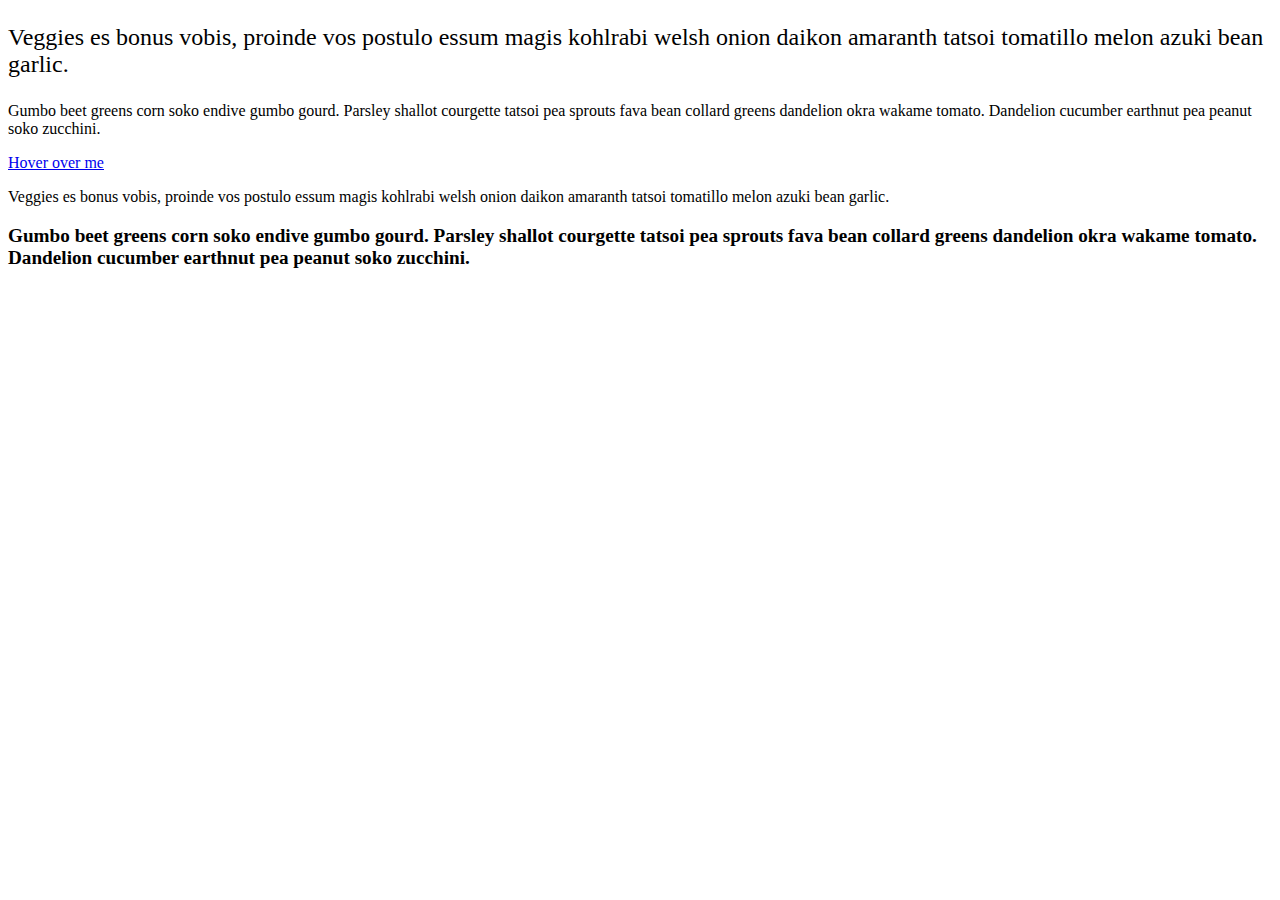
==== index1.html @ 5a681f23 "Initial commit" ====
<!DOCTYPE html>
<html>
  <head>
    <meta charset="utf-8">
    <meta name="viewport" content="width=device-width">
    <title>replit</title>
    <link href="style1.css" rel="stylesheet" type="text/css" />
  </head>
  <body>
  <article>
    <p class="first">Veggies es bonus vobis, proinde vos postulo essum magis kohlrabi welsh onion daikon amaranth tatsoi tomatillo
            melon azuki bean garlic.</p>

    <p>Gumbo beet greens corn soko endive gumbo gourd. Parsley shallot courgette tatsoi pea sprouts fava bean collard
            greens dandelion okra wakame tomato. Dandelion cucumber earthnut pea peanut soko zucchini.</p>

    <p><a href="http://google.pl">Hover over me</a></p>

    <article>
    <p>Veggies es bonus vobis, proinde vos postulo essum magis kohlrabi welsh onion daikon amaranth tatsoi tomatillo
            melon azuki bean garlic.</p>

    <p>Gumbo beet greens corn soko endive gumbo gourd. Parsley shallot courgette tatsoi pea sprouts fava bean collard
            greens dandelion okra wakame tomato. Dandelion cucumber earthnut pea peanut soko zucchini.</p>
</article>
</article>
    <script src="script.js"></script>
  </body>
</html>
---- style1.css ----
.first {
    font-size: 150%;
    font-weight: italic;
}  

article p:last-child {
    font-size: 120%;
    font-weight: bold;
} 

a:link  /* unvisited link */
a:visited  { color: #00FF00; }/* visited link */
a:hover { /* mouse over link */
color: #FF00FF;
cursor: pointer; /* can set new pointer icon, usually a "hand" */
}
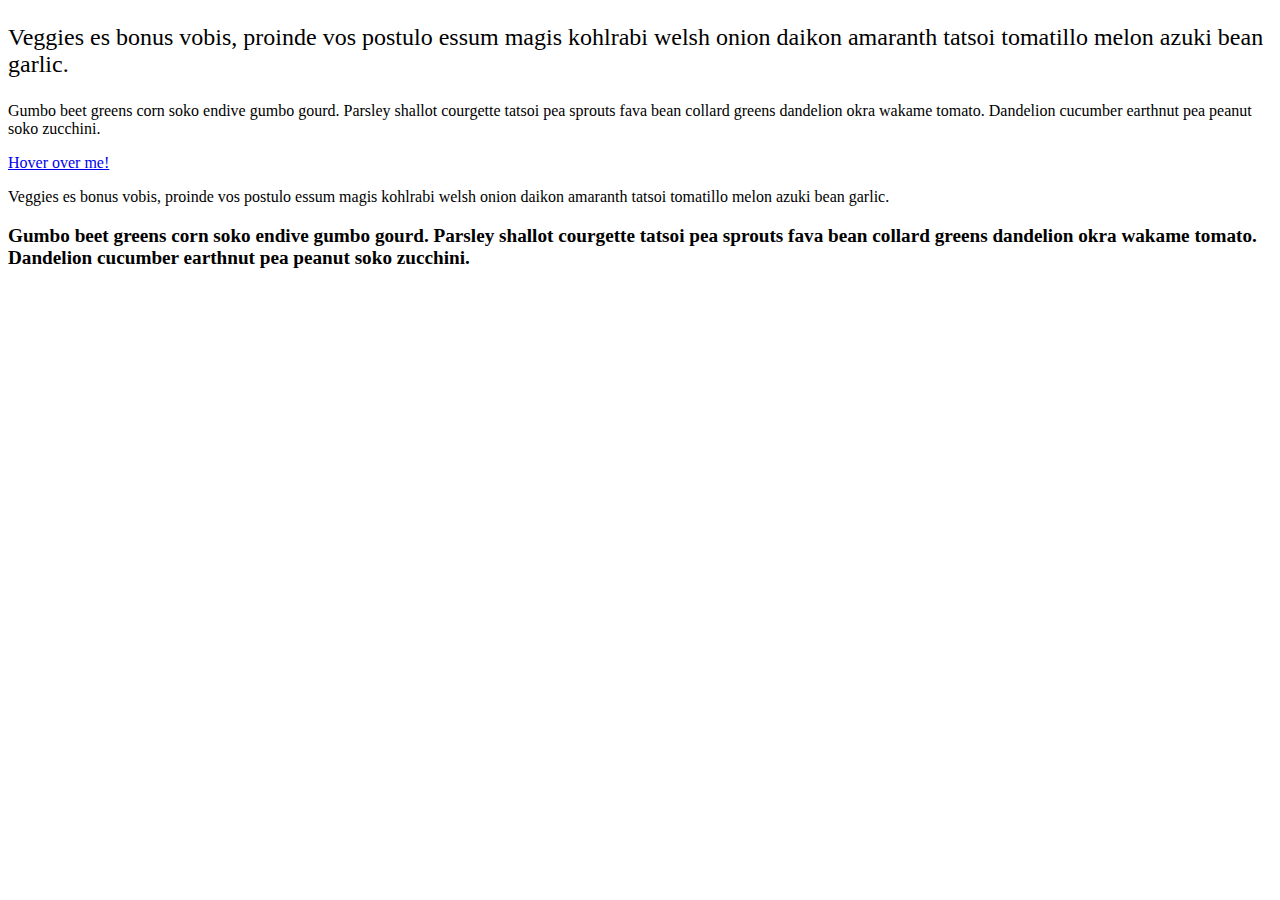
==== commit bfff92c4: "3" ====
--- a/index1.html
+++ b/index1.html
@@ -14,7 +14,7 @@
     <p>Gumbo beet greens corn soko endive gumbo gourd. Parsley shallot courgette tatsoi pea sprouts fava bean collard
             greens dandelion okra wakame tomato. Dandelion cucumber earthnut pea peanut soko zucchini.</p>
 
-    <p><a href="http://google.pl">Hover over me</a></p>
+    <a href="http://google.pl">Hover over me!</a>
 
     <article>
     <p>Veggies es bonus vobis, proinde vos postulo essum magis kohlrabi welsh onion daikon amaranth tatsoi tomatillo
--- a/style1.css
+++ b/style1.css
@@ -8,9 +8,6 @@
     font-weight: bold;
 } 
 
-a:link  /* unvisited link */
+
 a:visited  { color: #00FF00; }/* visited link */
-a:hover { /* mouse over link */
-color: #FF00FF;
-cursor: pointer; /* can set new pointer icon, usually a "hand" */
-}
+a:hover { /* mouse over link */ color: #FF00FF; }
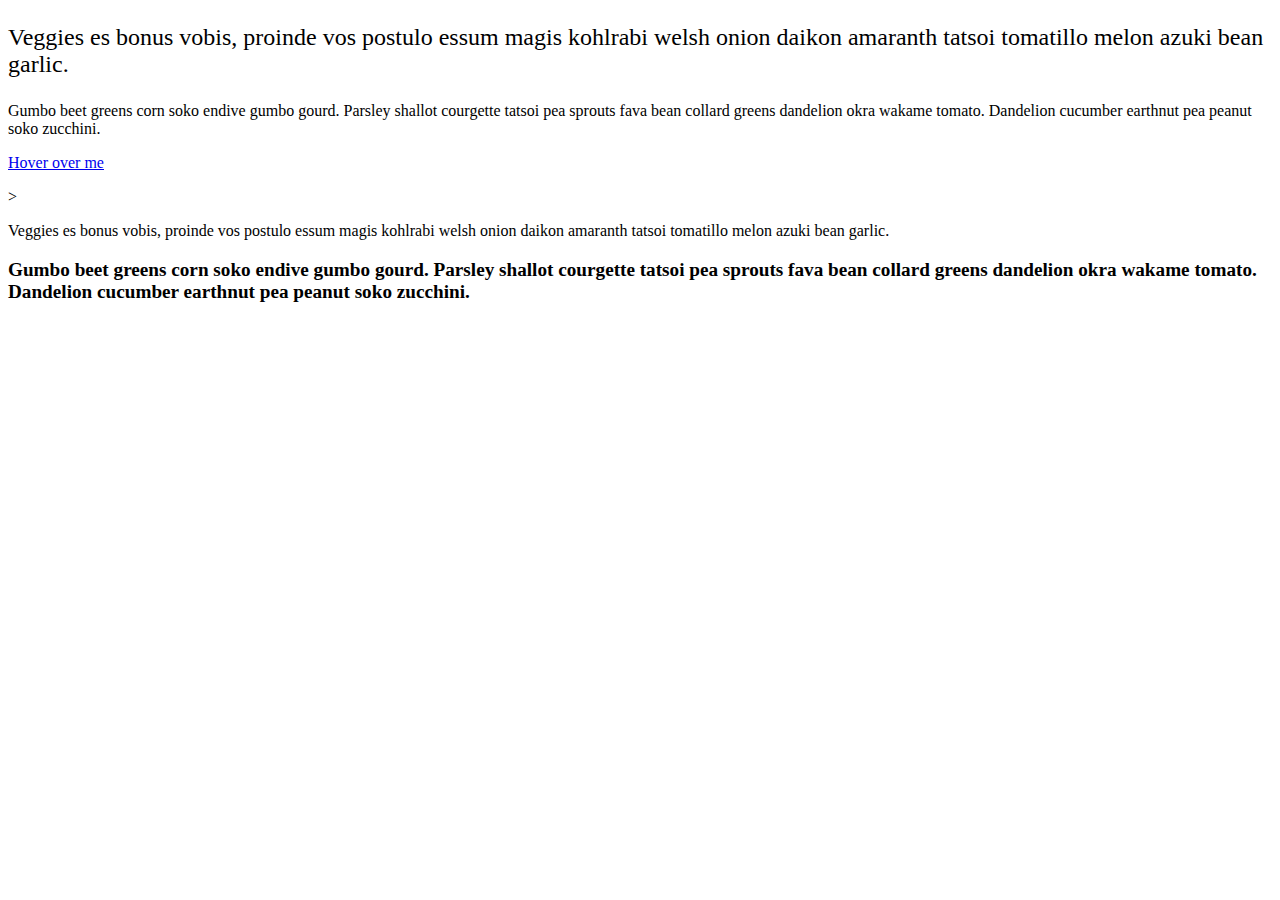
==== commit 28a8fd1b: "4" ====
--- a/index1.html
+++ b/index1.html
@@ -14,7 +14,7 @@
     <p>Gumbo beet greens corn soko endive gumbo gourd. Parsley shallot courgette tatsoi pea sprouts fava bean collard
             greens dandelion okra wakame tomato. Dandelion cucumber earthnut pea peanut soko zucchini.</p>
 
-    <a href="http://google.pl">Hover over me!</a>
+    <p><a href="http://google.pl">Hover over me</a></p>>
 
     <article>
     <p>Veggies es bonus vobis, proinde vos postulo essum magis kohlrabi welsh onion daikon amaranth tatsoi tomatillo
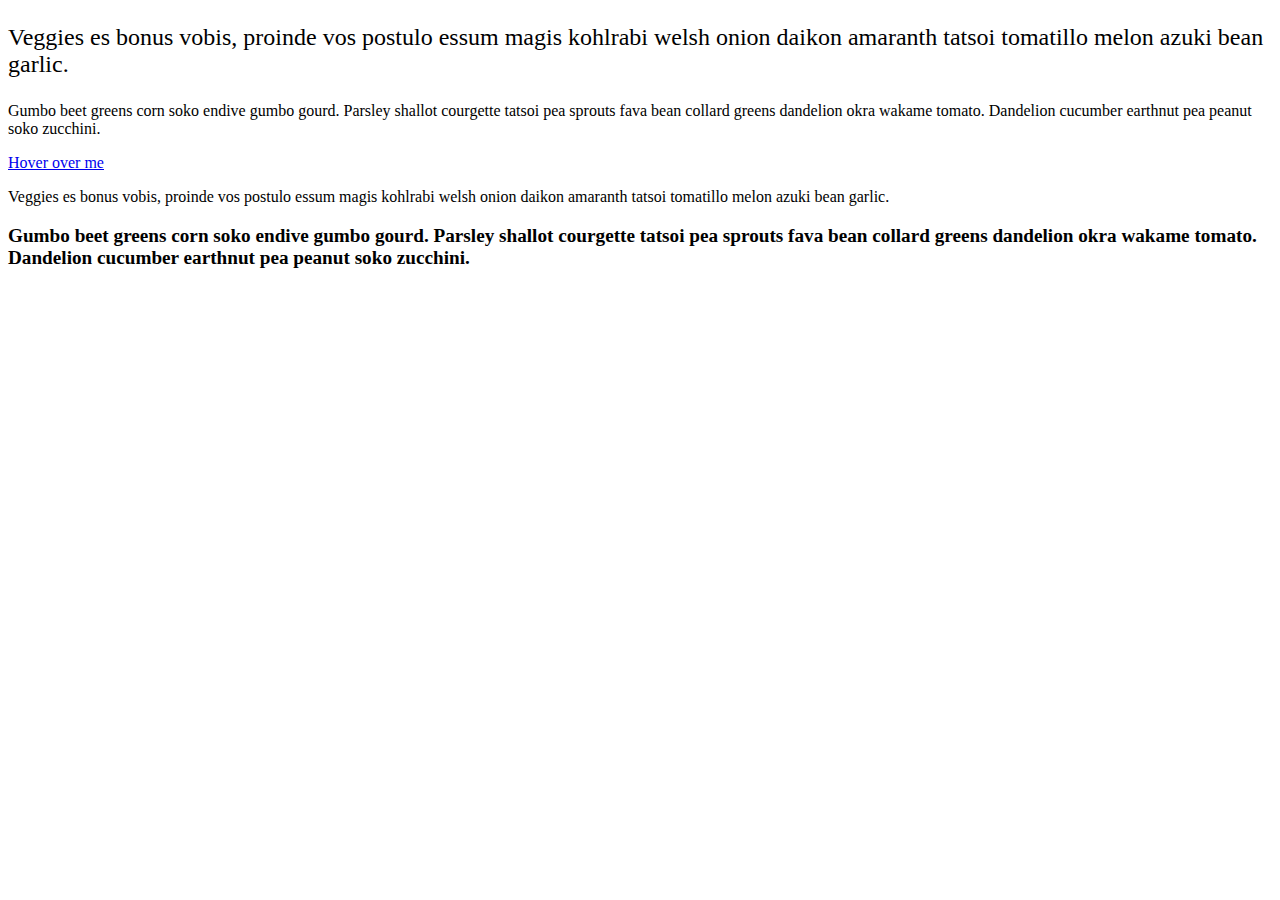
==== commit 174a1055: "5" ====
--- a/index1.html
+++ b/index1.html
@@ -14,7 +14,7 @@
     <p>Gumbo beet greens corn soko endive gumbo gourd. Parsley shallot courgette tatsoi pea sprouts fava bean collard
             greens dandelion okra wakame tomato. Dandelion cucumber earthnut pea peanut soko zucchini.</p>
 
-    <p><a href="http://google.pl">Hover over me</a></p>>
+    <p><a href="http://google.pl">Hover over me</a></p>
 
     <article>
     <p>Veggies es bonus vobis, proinde vos postulo essum magis kohlrabi welsh onion daikon amaranth tatsoi tomatillo
--- a/style1.css
+++ b/style1.css
@@ -9,5 +9,9 @@
 } 
 
 
+a:link  /* unvisited link */
 a:visited  { color: #00FF00; }/* visited link */
-a:hover { /* mouse over link */ color: #FF00FF; }
+a:hover { /* mouse over link */
+color: #FF00FF;
+cursor: pointer; /* can set new pointer icon, usually a "hand" */
+}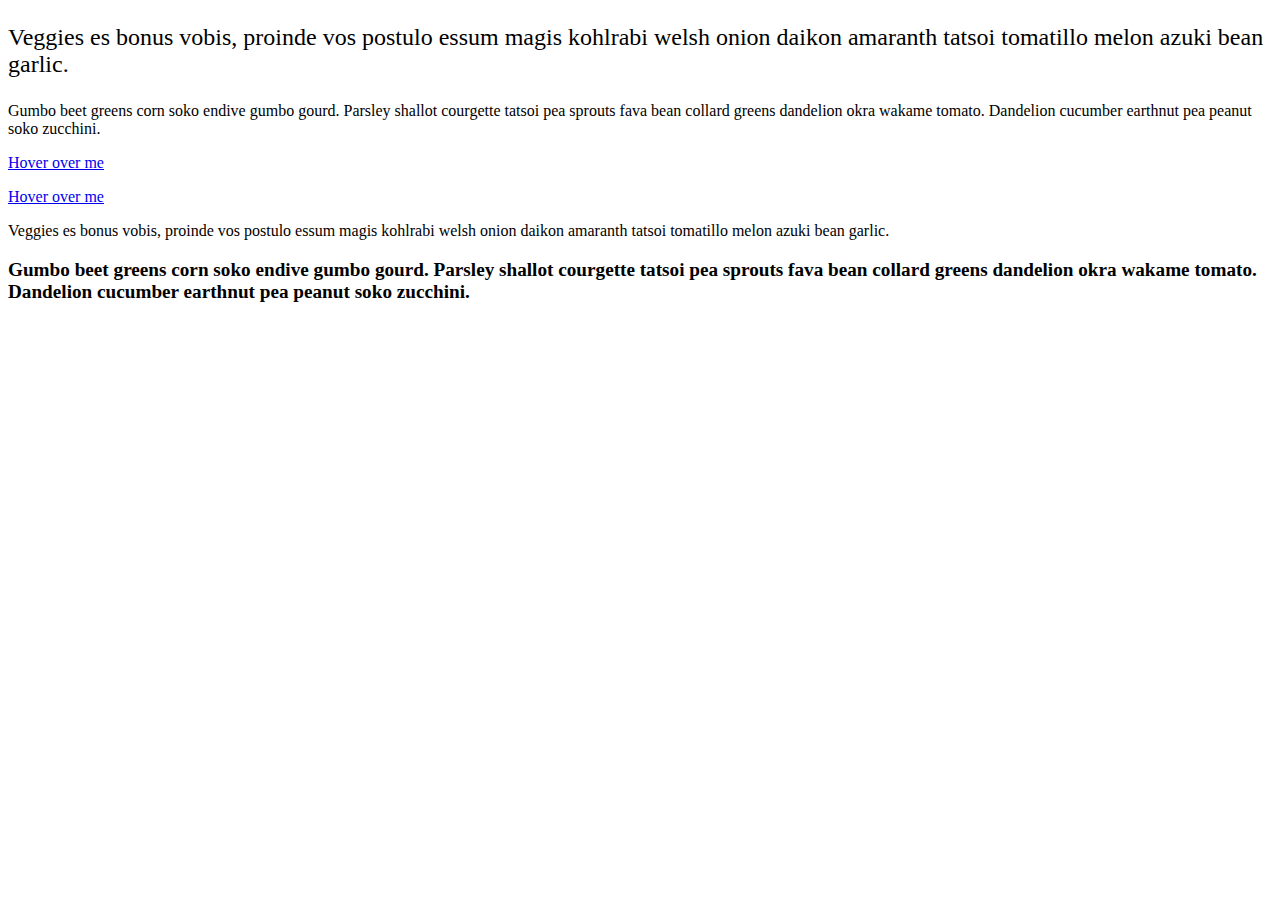
==== commit cf73e493: "6" ====
--- a/index1.html
+++ b/index1.html
@@ -15,6 +15,7 @@
             greens dandelion okra wakame tomato. Dandelion cucumber earthnut pea peanut soko zucchini.</p>
 
     <p><a href="http://google.pl">Hover over me</a></p>
+    <p><a href="http://google.pl">Hover over me</a></p>
 
     <article>
     <p>Veggies es bonus vobis, proinde vos postulo essum magis kohlrabi welsh onion daikon amaranth tatsoi tomatillo
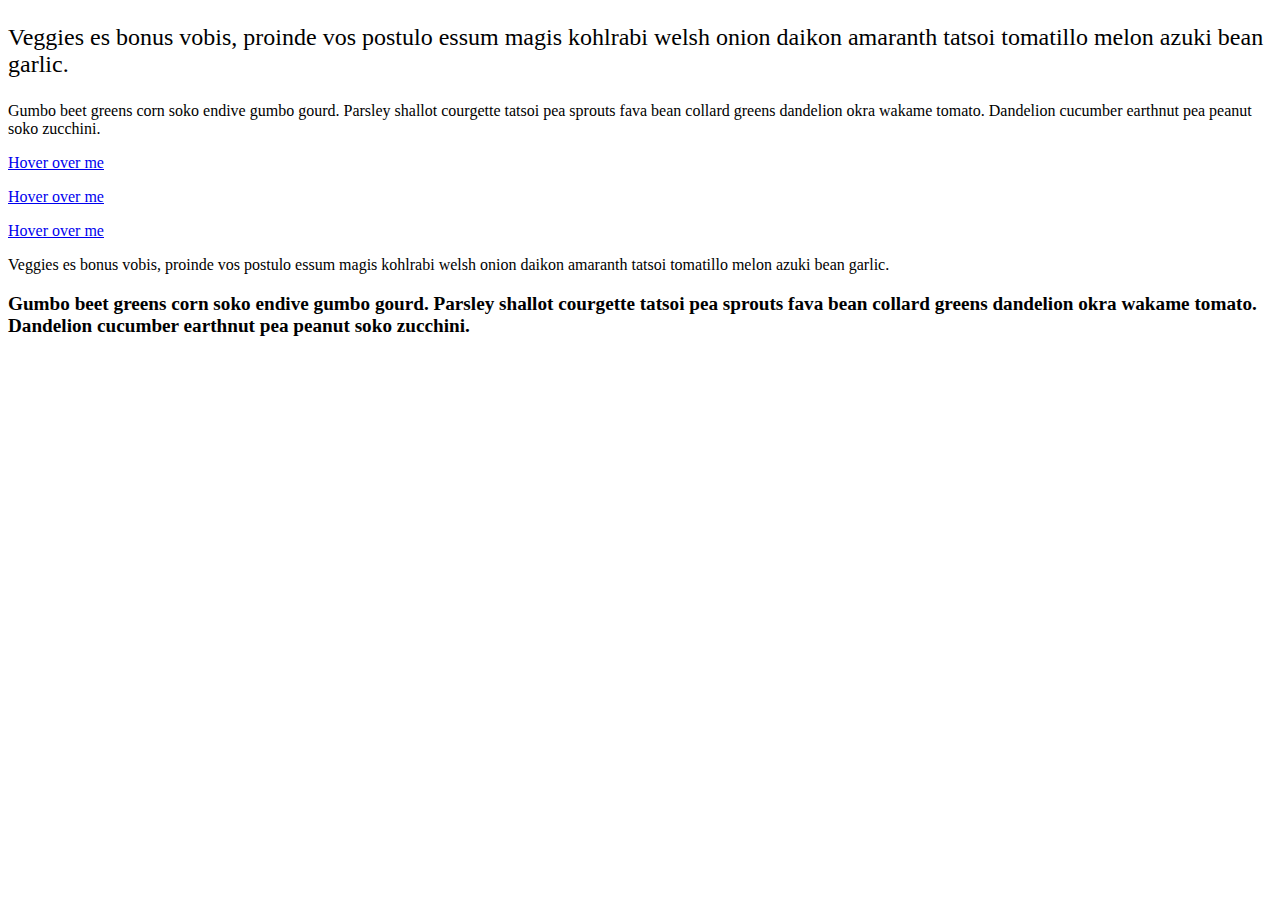
==== commit 3f81fcc1: "b1c1" ====
--- a/index1.html
+++ b/index1.html
@@ -16,6 +16,7 @@
 
     <p><a href="http://google.pl">Hover over me</a></p>
     <p><a href="http://google.pl">Hover over me</a></p>
+    <p><a href="http://google.pl">Hover over me</a></p>
 
     <article>
     <p>Veggies es bonus vobis, proinde vos postulo essum magis kohlrabi welsh onion daikon amaranth tatsoi tomatillo
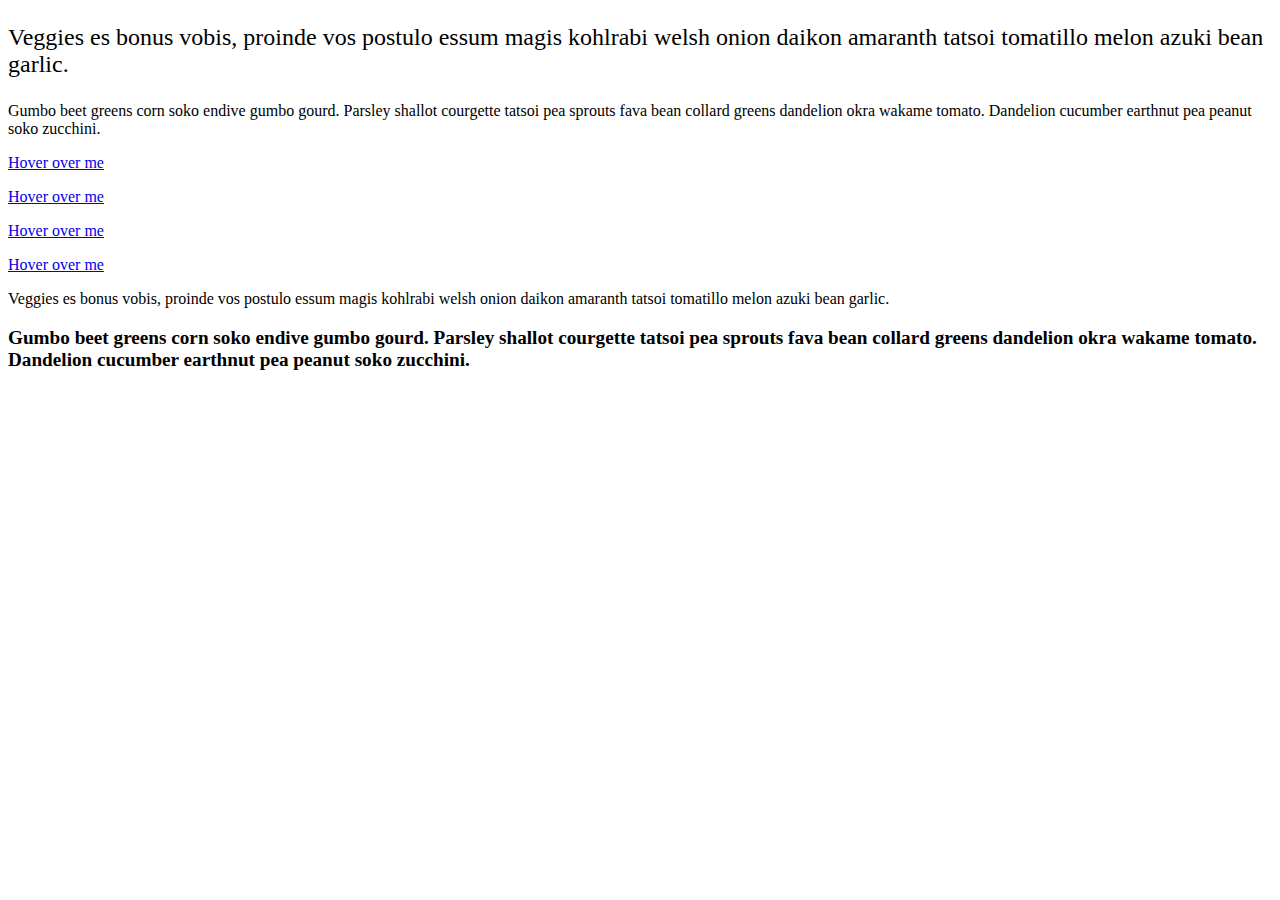
==== commit 0286646a: "7" ====
--- a/index1.html
+++ b/index1.html
@@ -17,6 +17,7 @@
     <p><a href="http://google.pl">Hover over me</a></p>
     <p><a href="http://google.pl">Hover over me</a></p>
     <p><a href="http://google.pl">Hover over me</a></p>
+    <p><a href="http://google.pl">Hover over me</a></p>
 
     <article>
     <p>Veggies es bonus vobis, proinde vos postulo essum magis kohlrabi welsh onion daikon amaranth tatsoi tomatillo
